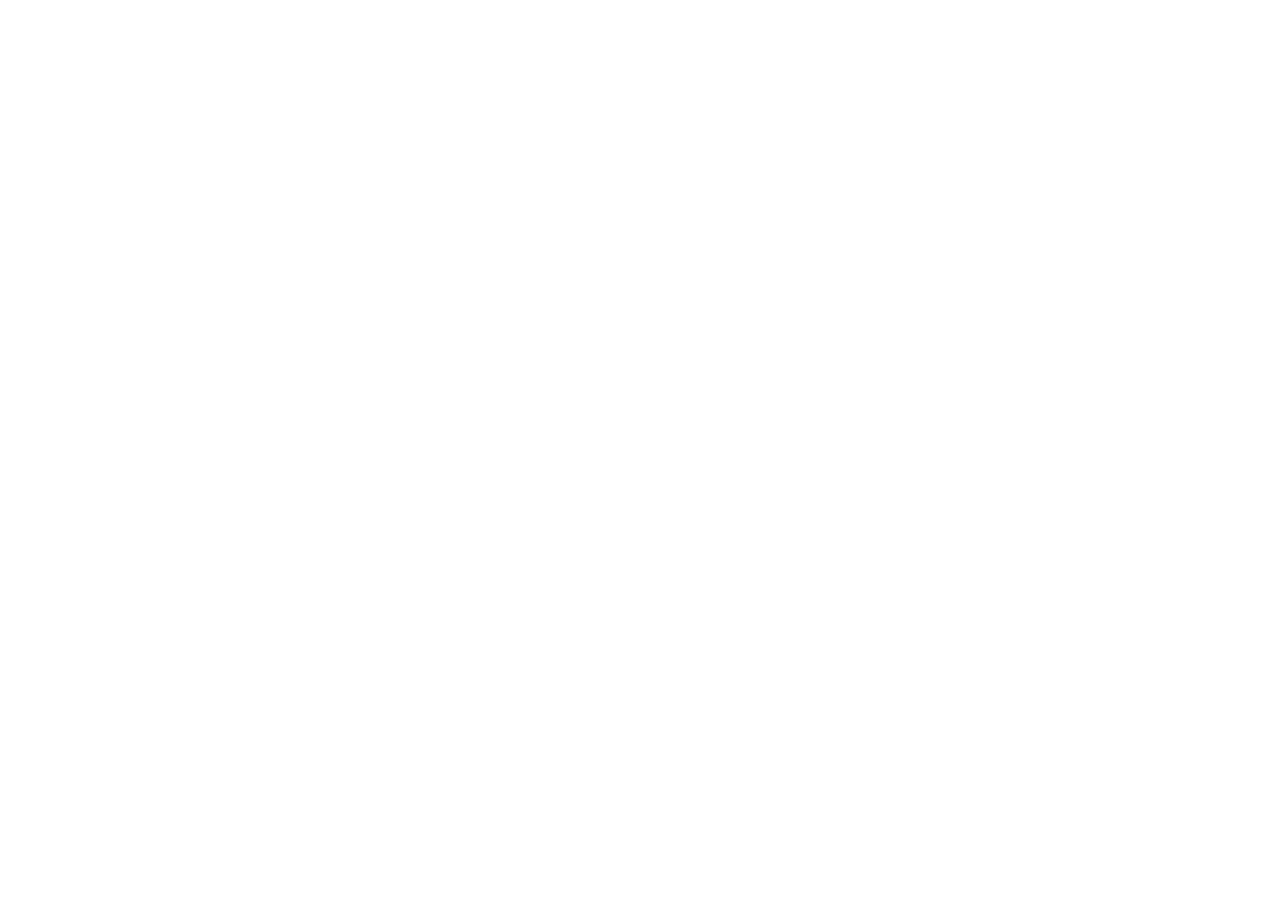
==== index.htm @ 07a20b2b "Rename hsrj.htm to index.htm" ====
<!DOCTYPE html PUBLIC "-//W3C//DTD XHTML 1.0 Transitional//EN" "http://www.w3.org/TR/xhtml1/DTD/xhtml1-transitional.dtd">
<html xmlns="http://www.w3.org/1999/xhtml" lang="zh-CN">
	<head>
		<meta http-equiv="Content-Type" content="text/html; charset=UTF-8">
		<meta name="description" content="优惠券">
		<meta name="keywords" content="花生日记,花生日记官网,花生日记APP,花生日记官方网站,广州花生日记网络科技有限公司">
		<meta name="author" content="Messi">
		<meta name="viewport" content="width=device-width, initial-scale=1, maximum-scale=1">
		<meta name="baidu-site-verification" content="4OQWwOds7H">
		<title>花生日记_花生日记APP</title>
		<style>
			body{padding:0px;margin:0px;}
		</style>
		<script type="text/javascript" src="http://libs.baidu.com/jquery/2.1.4/jquery.min.js"></script>
		<script type="text/javascript">
			$(document).ready(function(){
				var r = 1780/1366;
				var w = $(window).width();
				if(w<1170)w=$(window).width()*2;
				$('#hsrj').height("5800px");
				window.onscroll = function(){
					//var scrollTop = document.body.scrollTop || document.documentElement.scrollTop;
					var sw = ($(window).width()-1170)/2+15;
					if($(window).width()<1200)sw=($(window).width()-1000)/2;
					$('#shell').css("margin-top",w*r);
					$('#shell').css("margin-left",sw);
					if(sw<15){
						$('#shell').css("width","380px");
					}else{
						$('#shell').css("width","585px");
					}
					$('#shell').css("display","block");
				}
				$('#shell').css("margin-top","1750px");
				$('#shell').css("margin-left",($(window).width()-1170)/2+15);
			})
			
			$(window).resize(function(){
				var r = 1780/1366;
				var w = $(window).width();
				if(w<1170)w=$(window).width()*2;
				var sw = ($(window).width()-1170)/2+15;
				if($(window).width()<1200){
					sw=($(window).width()-1000)/2;
				}
				$('#shell').css("margin-top",w*r);
				$('#shell').css("margin-left",sw);
				if(sw<15){
					$('#shell').css("width","380px");
				}else{
					$('#shell').css("width","585px");
				}
				$('#shell').css("display","block");
			});		
			
		</script>
	</head>

	<body>
		<div id="shell" style="position:absolute;height:60px;width:585px;z-index:0;background-color:white;font-size:15px;font-weight:400;color:red;display:none;">
		<img style="width:30px;height:30px" src="http://www.hsrjapp.com/Picture/chat.png">&nbsp;&nbsp;&nbsp;&nbsp;点击网页下载链接，下载注册花生日记，填写最新邀请码&nbsp;&nbsp;<font size="5">YDGCUSO</font>
		</div>
		<iframe id="hsrj" src="http://www.hsrjapp.com" width="100%" height="100%" frameborder="no" border="0" marginwidth="0" marginheight="0" scrolling="no"></iframe>
	</body>
</html>
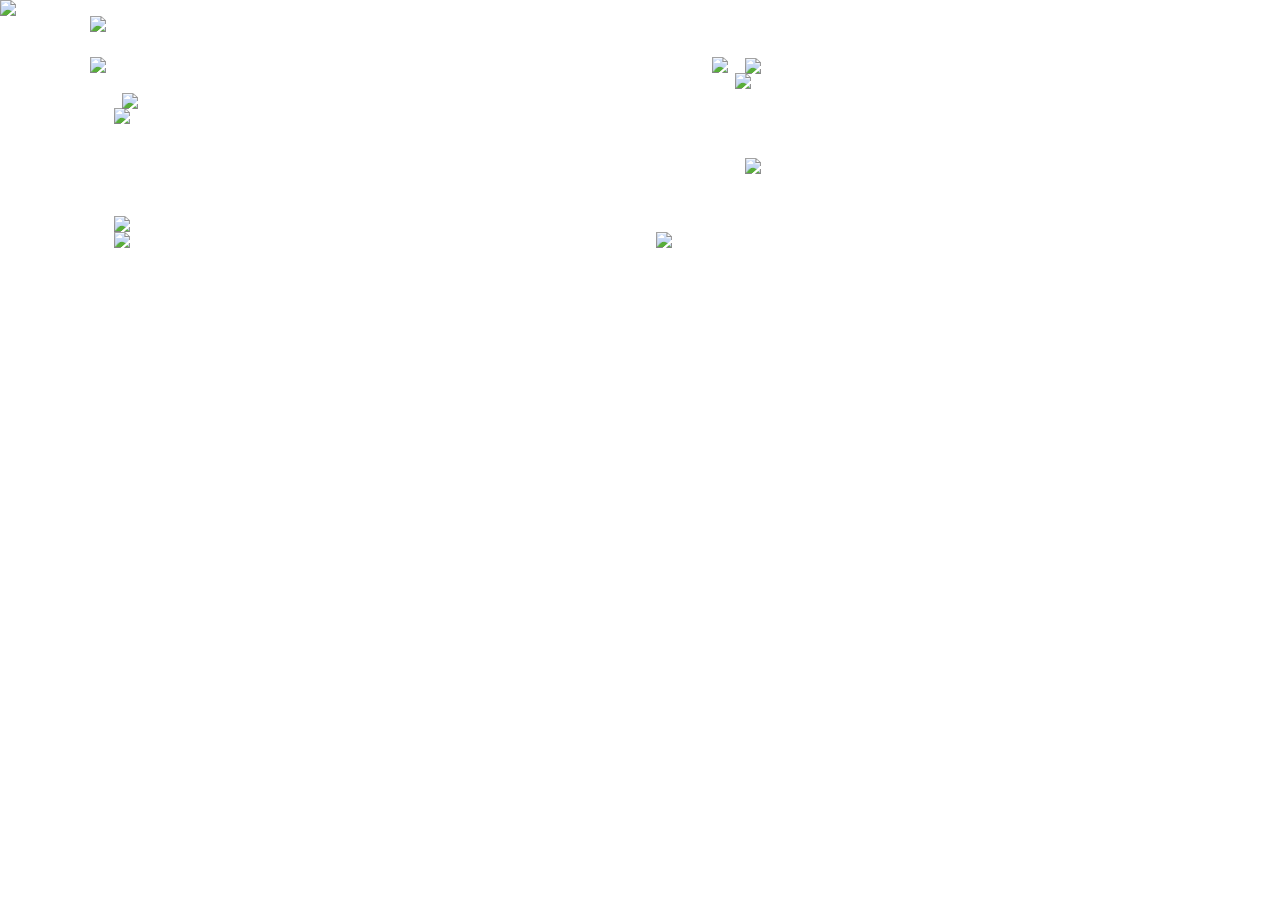
==== commit 9587b5c2: "Create index.htm" ====
--- a/index.htm
+++ b/index.htm
@@ -1,65 +1,225 @@
-<!DOCTYPE html PUBLIC "-//W3C//DTD XHTML 1.0 Transitional//EN" "http://www.w3.org/TR/xhtml1/DTD/xhtml1-transitional.dtd">
-<html xmlns="http://www.w3.org/1999/xhtml" lang="zh-CN">
-	<head>
-		<meta http-equiv="Content-Type" content="text/html; charset=UTF-8">
-		<meta name="description" content="优惠券">
-		<meta name="keywords" content="花生日记,花生日记官网,花生日记APP,花生日记官方网站,广州花生日记网络科技有限公司">
-		<meta name="author" content="Messi">
-		<meta name="viewport" content="width=device-width, initial-scale=1, maximum-scale=1">
-		<meta name="baidu-site-verification" content="4OQWwOds7H">
-		<title>花生日记_花生日记APP</title>
-		<style>
-			body{padding:0px;margin:0px;}
-		</style>
-		<script type="text/javascript" src="http://libs.baidu.com/jquery/2.1.4/jquery.min.js"></script>
-		<script type="text/javascript">
-			$(document).ready(function(){
-				var r = 1780/1366;
-				var w = $(window).width();
-				if(w<1170)w=$(window).width()*2;
-				$('#hsrj').height("5800px");
-				window.onscroll = function(){
-					//var scrollTop = document.body.scrollTop || document.documentElement.scrollTop;
-					var sw = ($(window).width()-1170)/2+15;
-					if($(window).width()<1200)sw=($(window).width()-1000)/2;
-					$('#shell').css("margin-top",w*r);
-					$('#shell').css("margin-left",sw);
-					if(sw<15){
-						$('#shell').css("width","380px");
-					}else{
-						$('#shell').css("width","585px");
-					}
-					$('#shell').css("display","block");
-				}
-				$('#shell').css("margin-top","1750px");
-				$('#shell').css("margin-left",($(window).width()-1170)/2+15);
-			})
-			
-			$(window).resize(function(){
-				var r = 1780/1366;
-				var w = $(window).width();
-				if(w<1170)w=$(window).width()*2;
-				var sw = ($(window).width()-1170)/2+15;
-				if($(window).width()<1200){
-					sw=($(window).width()-1000)/2;
-				}
-				$('#shell').css("margin-top",w*r);
-				$('#shell').css("margin-left",sw);
-				if(sw<15){
-					$('#shell').css("width","380px");
-				}else{
-					$('#shell').css("width","585px");
-				}
-				$('#shell').css("display","block");
-			});		
-			
-		</script>
-	</head>
-
-	<body>
-		<div id="shell" style="position:absolute;height:60px;width:585px;z-index:0;background-color:white;font-size:15px;font-weight:400;color:red;display:none;">
-		<img style="width:30px;height:30px" src="http://www.hsrjapp.com/Picture/chat.png">&nbsp;&nbsp;&nbsp;&nbsp;点击网页下载链接，下载注册花生日记，填写最新邀请码&nbsp;&nbsp;<font size="5">YDGCUSO</font>
-		</div>
-		<iframe id="hsrj" src="http://www.hsrjapp.com" width="100%" height="100%" frameborder="no" border="0" marginwidth="0" marginheight="0" scrolling="no"></iframe>
-	</body>
-</html>
+<!DOCTYPE html>
+<html>
+<head>
+    <meta http-equiv="content-type" content="text/html; charset=UTF-8">
+    <meta name="viewport" content="width=device-width,initial-scale=1,minimum-scale=1,maximum-scale=1,user-scalable=no">
+    <title>测试</title>
+    <script type="text/javascript" src="js/jquery-1.9.1.min.js"></script>
+    <style>
+        html {
+            font-size: 100px;
+        }
+
+        body {
+            font-size: 0.14rem;
+            border: 0;
+            margin: 0;
+            background-color: #fff
+        }
+
+        table {
+            /*background: #fff;*/
+        }
+
+        table td {
+            /*background: #fff;*/
+            border: 0;
+        }
+
+        * {
+            border: 0;
+            margin: 0px;
+            padding: 0px;
+            -webkit-tap-highlight-color: #fff;
+        }
+
+        img {
+            display: block;
+            cursor: pointer;
+        }
+
+        * {
+            margin: 0;
+            padding: 0;
+            list-style-type: none;
+        }
+
+        a, img {
+            border: 0;
+        }
+
+        .content_object_good td img {
+            margin: 0 auto;
+        }
+
+        /*.content_object td{*/
+        /*background: #00ff00;*/
+        /*}*/
+    </style>
+    <script type="text/javascript">
+        var sUserAgent = navigator.userAgent.toLowerCase();
+        var bIsIphoneOs = sUserAgent.match(/iphone os/i) == "iphone os";
+        var bIsAndroid = sUserAgent.match(/android/i) == "android";
+
+        // 该代码来自http://www.ghugo.com/mobile-h5-fluid-layout-for-iphone6/
+        (function (doc, win) {
+            // 分辨率Resolution适配
+            var docEl = doc.documentElement,
+                resizeEvt = 'orientationchange' in window ? 'orientationchange' : 'resize',
+                recalc = function () {
+                    var clientWidth = docEl.clientWidth;
+                    if (!clientWidth) return;
+                    docEl.style.fontSize = 100 * (clientWidth / 320) + 'px';
+                };
+
+            // Abort if browser does not support addEventListener
+            if (!doc.addEventListener) return;
+            win.addEventListener(resizeEvt, recalc, false);
+            doc.addEventListener('DOMContentLoaded', recalc, false);
+
+            // 一物理像素在不同屏幕的显示效果不一样。要根据devicePixelRatio来修改meta标签的scale,要注释上面的meta标签
+            (function () {
+                return;
+                var dpr = scale = 1;
+                var isIPhone = win.navigator.appVersion.match(/iphone/gi);
+                var devicePixelRatio = win.devicePixelRatio;
+                if (isIPhone) {
+                    // iOS下，对于2和3的屏，用2倍的方案，其余的用1倍方案
+                    if (devicePixelRatio >= 3 && (!dpr || dpr >= 3)) {
+                        dpr = 3;
+                    } else if (devicePixelRatio >= 2 && (!dpr || dpr >= 2)) {
+                        dpr = 2;
+                    } else {
+                        dpr = 1;
+                    }
+                } else {
+                    // 其他设备下，仍旧使用1倍的方案
+                    dpr = 1;
+                }
+
+                scale = 1 / dpr;
+
+                var metaEl = "";
+                metaEl = doc.createElement('meta');
+                metaEl.setAttribute('name', 'viewport');
+                metaEl.setAttribute('content', 'initial-scale=' + scale + ', maximum-scale=' + scale + ', minimum-scale=' + scale + ', user-scalable=no');
+                if (docEl.firstElementChild) {
+                    docEl.firstElementChild.appendChild(metaEl);
+                } else {
+                    var wrap = doc.createElement('div');
+                    wrap.appendChild(metaEl);
+                    doc.write(wrap.innerHTML);
+                }
+            })();
+
+        })(document, window);
+    </script>
+</head>
+<body>
+<div>
+    <img id="title" src="images/lpzq/title.jpg" width="100%" style="cursor:pointer" onclick="call('1:http://www.51fanchen.com:8090/fcyx2/html/zq.htm,中秋节')">
+</div>
+
+<div class="content_object" style="width: 100%;position:relative;background:url('images/lpzq/bg1.jpg');background-size: cover">
+
+        <table id="content1" width="82.26%" style="position:absolute;left:50%;margin-left:-41.13%;top:0px" cellspacing="0" cellpadding="0">
+            <tr>
+                <td rowspan="2"><img id="good1" width="97.4%" src="images/lpzq/good1.png" onclick="call('2:老人礼品,老人')"></td>
+                <td height="100px" align="right"><img id="good2" width="80%" src="images/lpzq/good2.png" onclick="call('2:女票礼品,女票')"></td>
+            </tr>
+            <tr>
+                <td height="100px" align="right"><img id="good3" width="80%"src="images/lpzq/good3.png" onclick="call('2:男票礼品,男票')"></td>
+            </tr>
+            <tr>
+                <td colspan="2"><img id="good4" width="100%" src="images/lpzq/good4.png" onclick="call('2:儿童礼品,儿童')">
+                </td>
+            </tr>
+            <tr>
+                <td align="left"><img id="good5" width="97%" src="images/lpzq/good5.png" onclick="call('2:哥们礼品,哥们')"></td>
+                <td align="right"><img id="good6" width="97%" src="images/lpzq/good6.png" onclick="call('2:闺蜜礼品,闺蜜')"></td>
+            </tr>
+        </table>
+    <!--</div>-->
+</div>
+
+<div class="content_occasion" style="position:relative;background:url('images/lpzq/bg2.png');background-size:cover">
+
+    <div id="content2" class="content_object_good"style="width:86%;left:50%;margin-left:-43%;position:absolute;">
+        <div style="width:100%" >
+            <img id="good7" width="100%" src="images/lpzq/good7.png" onclick="call('2:生日礼品,生日')">
+        </div>
+
+        <div class="content2-inner" style="width:100%;margin: 25px auto">
+
+            <div class="inner-left" style="width:52.63%;float: left">
+                <div id="good8" style="width:100%;">
+                    <img src="images/lpzq/good8.png" width="93.82%" onclick="call('2:浪漫礼品,浪漫')">
+                </div>
+                <div id="good9" style="width:100%;margin-top: 20px" align="right">
+                    <img src="images/lpzq/good9.png" width="94.41%" onclick="call('2:结婚礼品,结婚')">
+                </div>
+            </div>
+            <div class="inner-right" style="width:47.37%;float:right;" align="center">
+                <div id="good10" style="width:100%;">
+                    <img src="images/lpzq/good10.png" width="83.33%" onclick="call('2:感谢礼品,感谢')">
+                </div>
+
+                <div id="good11" style="width:100%">
+                    <img src="images/lpzq/good11.png" width="74.84%" onclick="call('2:乔迁礼品,乔迁')">
+                </div>
+            </div>
+        </div>
+    </div>
+</div>
+
+<div class="content_company" style="background:url('images/lpzq/qytg.jpg');background-size:cover;cursor:pointer;" onclick="call('2:企业礼品,代购')">
+</div>
+
+<script type="text/javascript">
+	function call(value){
+		if (bIsAndroid) {
+			fc.goNext(value);
+		}else{
+			//window.webkit.messageHandlers.goNext.postMessage(value);
+			var str= navigator.userAgent.toLowerCase(); 
+			var ver=str.match(/cpu iphone os (.*?) like mac os/);
+			var verNum;
+			if(ver){
+				verNum = ver[1].split("_");
+			}
+			
+		    if(ver[1].replace("_",".").replace("_","")*1>=9.3){
+		        window.webkit.messageHandlers.goNext.postMessage(value);
+		    }else{
+		        goNext(value);
+		    }
+		}
+	}
+</script>
+<script type="text/javascript">
+
+    var topHeight = Math.round(document.documentElement.clientWidth * (275 / 750));
+    $("#content1").css("top", topHeight);
+    //赠送对象高度
+    var objectHeight = Math.round(document.documentElement.clientWidth / (750 / 1375));
+    $(".content_object").css("height", objectHeight);
+
+    var top2Height = Math.round(document.documentElement.clientWidth * (240 / 750));
+    $("#content2").css("top", top2Height);
+    $("#good4").css("margin-top",document.documentElement.clientWidth / (750 / 20));
+    $("#good5").css("margin-top",document.documentElement.clientWidth / (750 / 20));
+    $("#good6").css("margin-top",document.documentElement.clientWidth / (750 / 20));
+
+    var occasionHeight = Math.round(document.documentElement.clientWidth / (750 / 1163));
+    $(".content_occasion").css("height", occasionHeight);
+
+    $(".content2-inner").css("margin-top",document.documentElement.clientWidth / (750 / 45));
+    $("#good9").css("margin-top",document.documentElement.clientWidth / (750 / 20));
+    $("#good11").css("margin-top",document.documentElement.clientWidth / (750 / 19));
+
+    var companyHeight = Math.round(document.documentElement.clientWidth / (750 / 410));
+    $(".content_company").css("height", companyHeight);
+
+</script>
+</body>
+</html>
